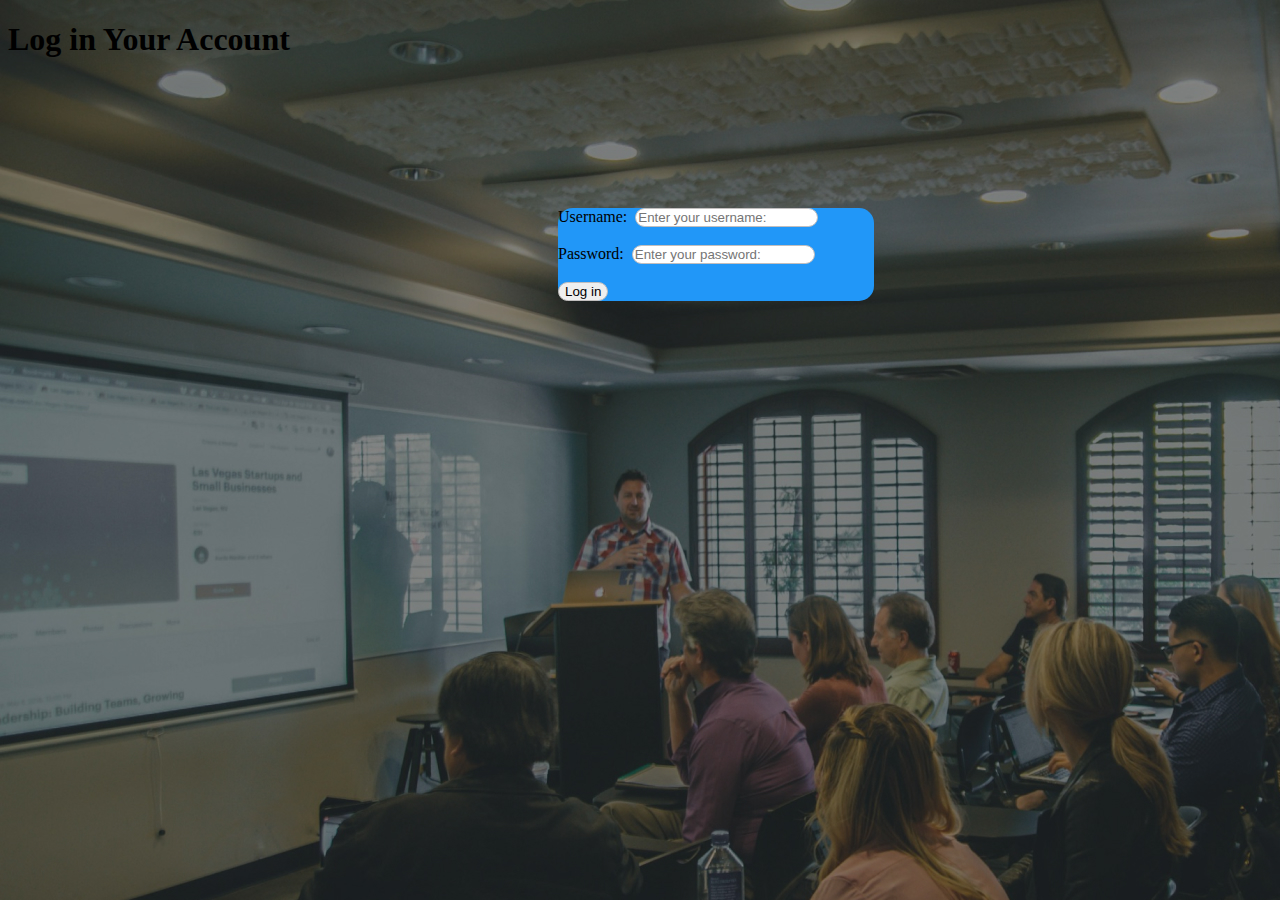
==== index.html @ 46af8596 "uploading project" ====
<!DOCTYPE html>
<html lang="en">
<head>
    <meta charset="UTF-8">
    <meta name="viewport" content="width=device-width, initial-scale=1.0">
    <title>Registration page</title>
</head>
<link href="https://cdn.jsdelivr.net/npm/bootstrap@5.0.2/dist/css/bootstrap.min.css" rel="stylesheet" integrity="sha384-EVSTQN3/azprG1Anm3QDgpJLIm9Nao0Yz1ztcQTwFspd3yD65VohhpuuCOmLASjC" crossorigin="anonymous">
<link rel="stylesheet" href="index.css" type="text/css">
<body style="background-image: url(./unspa.jpg);">

    <header class="pt-5 text-center text-white">
        <h1>Log in Your Account</h1>
    </header>

    <div class="login text-center text-white p-5">
        
    <form action="home.html">
       
        <label for="">Username:  </label>&nbsp;<input type="text" placeholder="Enter your username: " pattern="" title=""><br><br>
        <label for="password">Password: </label>&nbsp;<input type="password" placeholder="Enter your password: " pattern="" title=""><br><br>

        <input type="submit" value="Log in">
    </form>

    </div>


    <script src="https://cdn.jsdelivr.net/npm/bootstrap@5.0.2/dist/js/bootstrap.bundle.min.js" integrity="sha384-MrcW6ZMFYlzcLA8Nl+NtUVF0sA7MsXsP1UyJoMp4YLEuNSfAP+JcXn/tWtIaxVXM" crossorigin="anonymous"></script>
    <script src="https://cdn.jsdelivr.net/npm/@popperjs/core@2.9.2/dist/umd/popper.min.js" integrity="sha384-IQsoLXl5PILFhosVNubq5LC7Qb9DXgDA9i+tQ8Zj3iwWAwPtgFTxbJ8NT4GN1R8p" crossorigin="anonymous"></script>
    <script src="https://cdn.jsdelivr.net/npm/bootstrap@5.0.2/dist/js/bootstrap.min.js" integrity="sha384-cVKIPhGWiC2Al4u+LWgxfKTRIcfu0JTxR+EQDz/bgldoEyl4H0zUF0QKbrJ0EcQF" crossorigin="anonymous"></script>
</body>
</html>
---- index.css ----
.bgimage{

    background-image: url(./unspa.jpg);
    width: 100%;
    height: 700px;
}

.banner-quntnex{

    margin-left: 20px;
}

.flex-container{

    display: flex;
}

figure{

    padding-left: 20px;

}

a{

    color: #ffffff;
}

.contents{

    margin-left: 550px;
    margin-top: 150px;
}

.section-2{

    
    width: 100%;
    height: 500px;
    margin-left: 200px;
    margin-top: 100px;
    display: flex;
}


body{

    overflow-x: hidden;
}


button{

    border-radius: 5px;
    background-color: rgb(92, 132, 226);
    color: #ffffff;
}

.form{

    background-color: #e2dddd;
    width: 23%;
    height: 350px;
    border-radius: 10px;
    margin-left: 550px;
    padding-left: 50px;
    margin-top: 150px;
}


.login{

    margin-top: 150px;
    background-color: rgb(33, 151, 248);
    width: 25%;
    margin-left: 550px;
    border-radius: 15px;

}

input{

    border-radius: 10px;
    border: 1px solid rgb(193, 190, 190);
}
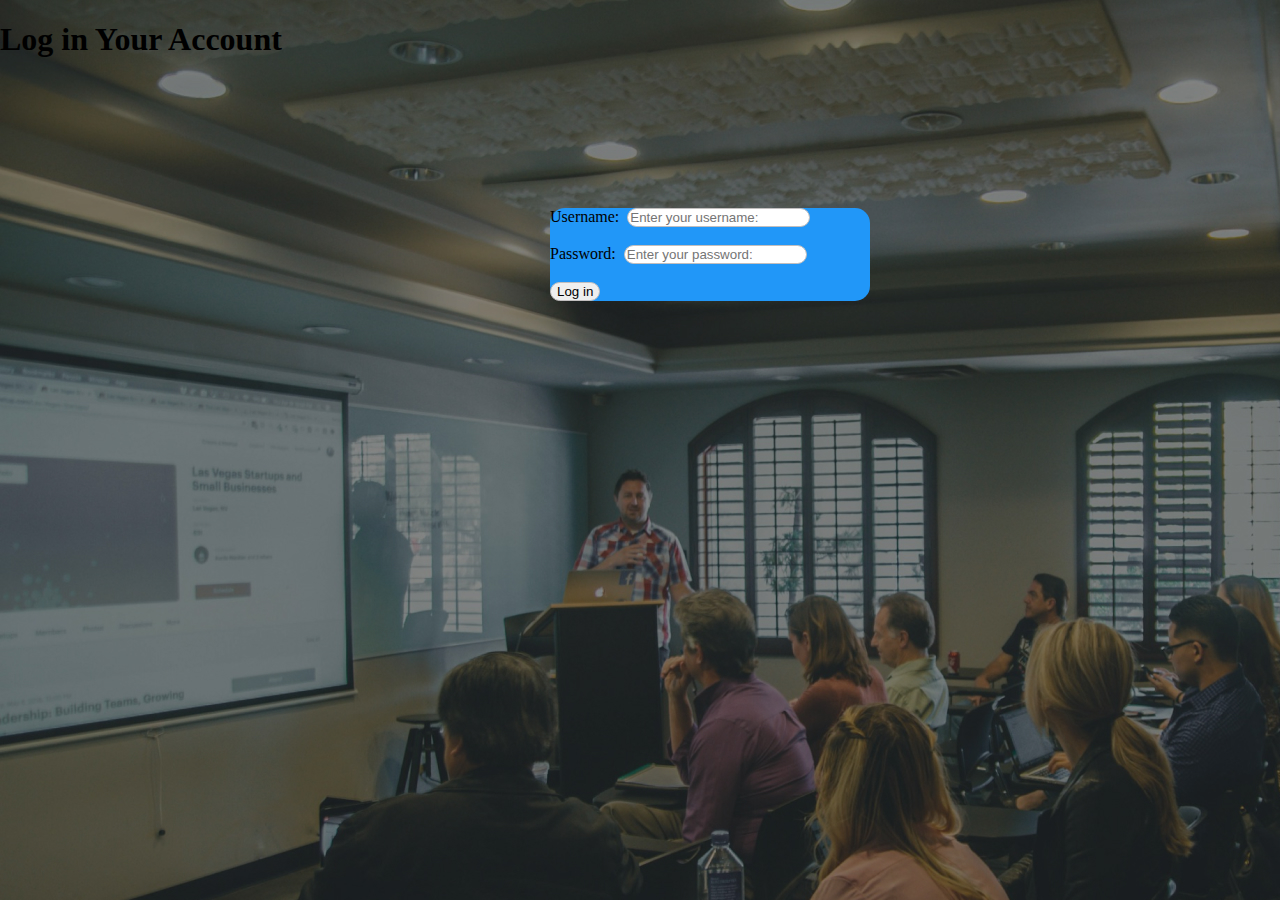
==== commit 74b5089d: "updating changes" ====
--- a/index.html
+++ b/index.html
@@ -17,8 +17,8 @@
         
     <form action="home.html">
        
-        <label for="">Username:  </label>&nbsp;<input type="text" placeholder="Enter your username: " pattern="" title=""><br><br>
-        <label for="password">Password: </label>&nbsp;<input type="password" placeholder="Enter your password: " pattern="" title=""><br><br>
+        <label for="">Username:  </label>&nbsp;<input type="text" placeholder="Enter your username: " pattern="[a-z0-9]+" title="Username should be either small letter or digits" required><br><br>
+        <label for="password">Password: </label>&nbsp;<input type="password" placeholder="Enter your password: " pattern="[A-z0-9]{8}" title="Length of characters should be 8" required><br><br>
 
         <input type="submit" value="Log in">
     </form>
--- a/index.css
+++ b/index.css
@@ -13,6 +13,8 @@
 .flex-container{
 
     display: flex;
+    
+
 }
 
 figure{
@@ -36,9 +38,9 @@
 
     
     width: 100%;
-    height: 500px;
+    height: 300px;
     margin-left: 200px;
-    margin-top: 100px;
+    margin-top: 30px;
     display: flex;
 }
 
@@ -46,6 +48,8 @@
 body{
 
     overflow-x: hidden;
+    padding: 0;
+    margin: 0;
 }
 
 
@@ -54,19 +58,15 @@
     border-radius: 5px;
     background-color: rgb(92, 132, 226);
     color: #ffffff;
+    border: 1px solid rgb(255, 255, 255);
 }
 
-.form{
-
-    background-color: #e2dddd;
-    width: 23%;
-    height: 350px;
-    border-radius: 10px;
-    margin-left: 550px;
-    padding-left: 50px;
-    margin-top: 150px;
+.form2{
+    
+    
+    margin-left: 555px;
+    padding-top: 150px;
 }
-
 
 .login{
 
@@ -82,4 +82,41 @@
 
     border-radius: 10px;
     border: 1px solid rgb(193, 190, 190);
+}
+
+.contents-3{
+
+    margin-left: 80px;
+
+
+}
+
+.anime{
+
+    margin-left: 500px;
+}
+
+.footer{
+
+    background-color: #3f4040;
+    width: 100%;
+    height: 200px;
+    padding-top: 6%;
+}
+
+
+.bgimage2{
+
+    background-image: url(./bgimage2.jpg);
+    width: 100%;
+    height: 695px;
+}
+
+
+.btn-reg{
+
+    margin-left: 50px;
+    width: 15%;
+    border-radius: 10px;
+    height: 40px;
 }